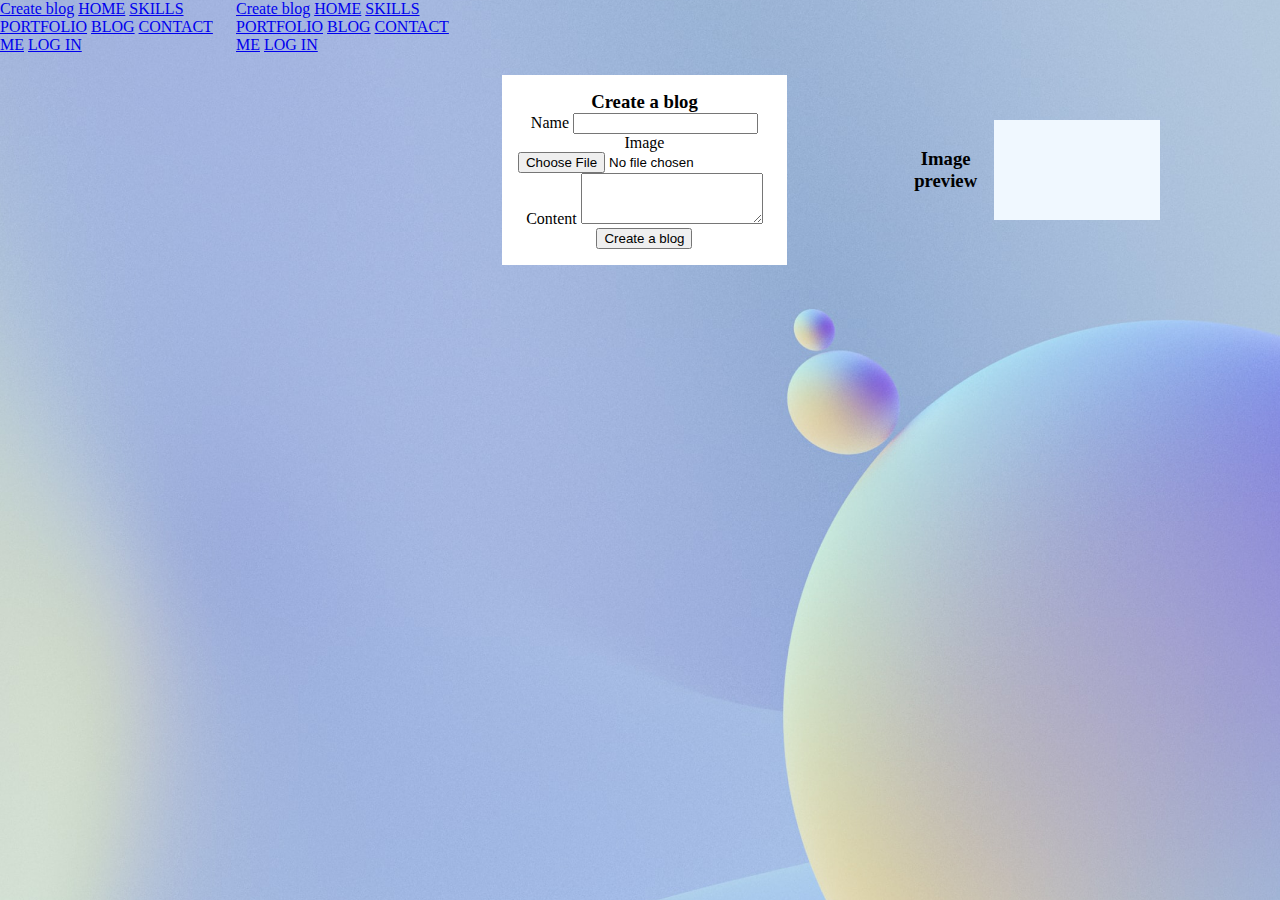
==== UI/admin.html @ 78c8ddd1 "initial website" ====
<!DOCTYPE html>
<html lang="en">
  <head>
    <meta charset="UTF-8" />
    <meta http-equiv="X-UA-Compatible" content="IE=edge" />
    <meta name="viewport" content="width=device-width, initial-scale=1.0" />
    <title>My Brand</title>
    <link rel="stylesheet" href="index.css" />
  </head>
  <body>
    <div id="adminApp">
      <nav>
        <a href="addblog.html">Create blog</a>
        <a href="index.html">HOME</a>
        <a href="index.html#SKILLS">SKILLS</a>
        <a href="index.html#PORTFOLIO">PORTFOLIO</a>
        <a href="index.html#BLOG">BLOG</a>
        <a href="index.html#CONTACT ME">CONTACT ME</a>
        <a href="login.html">LOG IN</a>
      </nav>
      <aside>
        <a href="addblog.html">Create blog</a>
        <a href="index.html">HOME</a>
        <a href="index.html#SKILLS">SKILLS</a>
        <a href="index.html#PORTFOLIO">PORTFOLIO</a>
        <a href="index.html#BLOG">BLOG</a>
        <a href="index.html#CONTACT ME">CONTACT ME</a>
        <a href="login.html">LOG IN</a>
      </aside>
      <main>
        <div class="horizontal">
          <div class="huge">
            <h3>Create a blog</h3>
            <form action="" id="contact-form">
              <div>
                <label for="name">Name</label>
                <input type="text" id="name" name="username" />
              </div>
              <div>
                <label for="image">Image</label>
                <input type="file" id="image" name="image" />
              </div>
              <div>
                <label for="content">Content</label>
                <textarea rows="3" id="content" name="content"></textarea>
              </div>
              <div>
                <button class="look" type="submit">Create a blog</button>
              </div>
            </form>
          </div>
          <div class="horizontal" style="padding: 100px">
            <h3>Image preview</h3>
            <div style="width: 200px; height: 100px; background-color: aliceblue" id="image-previewer"></div>
          </div>
        </div>
      </main>
      <footer></footer>
      <script src="main.js"></script>
    </div>
  </body>
</html>
---- UI/index.css ----
* {
  margin: 0px;
}
body {
  background-image: url(background\ img.png);
}
.m3 * {
  margin: 30px;
}
.flex-container {
  display: flex;
  background-color: white;
  max-width: 1100px;
  width: 100%;
  height: 60px;
  font-size: 18px;
  align-items: center;
  border-radius: 30px;
  margin-left: auto;
  margin-right: auto;
  justify-content: space-between;
}
#home {
  display: flex;
  align-items: center;
  flex-direction: column;
}
img {
  height: 200px;
  width: 200px;
  border-radius: 16px;
}
h1 {
  font-size: 30px;
}
p {
  font-size: 22px;
}
#attribute {
  margin-top: 10px;
  text-align: left;
}
.low {
  display: flex;
}
.alone {
  display: flex;
  background-color: white;
  max-width: 1100px;
  width: 100%;
  height: 60px;
  font-size: 18px;
  align-items: center;
  border-radius: 30px;
  margin-left: auto;
  margin-right: auto;
  justify-content: space-between;
}
.meme {
  display: flex;
  flex-direction: row;
  padding: 10px;
  justify-content: space-between;
}
h1 {
  text-align: center;
}
.sun {
  display: flex;
  padding: 10px;
  margin: 10px;
}
.all {
  display: flex;
  background-color: white;
  max-width: 1100px;
  width: 100%;
  height: 60px;
  font-size: 18px;
  align-items: center;
  border-radius: 30px;
  margin-left: auto;
  margin-right: auto;
  justify-content: space-between;
}
.huge {
  display: flex;
  flex-direction: column;
  align-items: center;
  margin: 10px;
  background: white;
  padding: 16px;
}
.amigo {
  display: flex;
}
.dami {
  background-color: blue;
  margin: 5px;
  justify-content: space-between;
}
.hood {
  background-color: white;
  border: 5px solid blue;
  margin: 5px;
}
h1 {
  text-align: center;
}
/* h2 {
  flex-direction: row;
}
h5 { 
  background: white;
  height: 30px;
}*/
.hi {
  padding: 10px;
  margin: 10px;
  flex: 1;
  background: white;
  border-radius: 50px;
}
.horizontal {
  display: flex;
  padding: 20px;
  justify-content: space-between;
  text-align: center;
  align-items: center;
}
.smooth {
  padding: 10px;
  margin: 10px;
}
#adminApp {
  display: flex;
}
#blog-container,
#project-container {
  overflow-x: scroll;
}

@media only screen and (max-width: 1232px) {
  .flex {
    flex-direction: column;
  }
}
@media only screen and (max-width: 1232px) {
  #home,
  #about {
    padding: 4rem 2rem;
  }
}
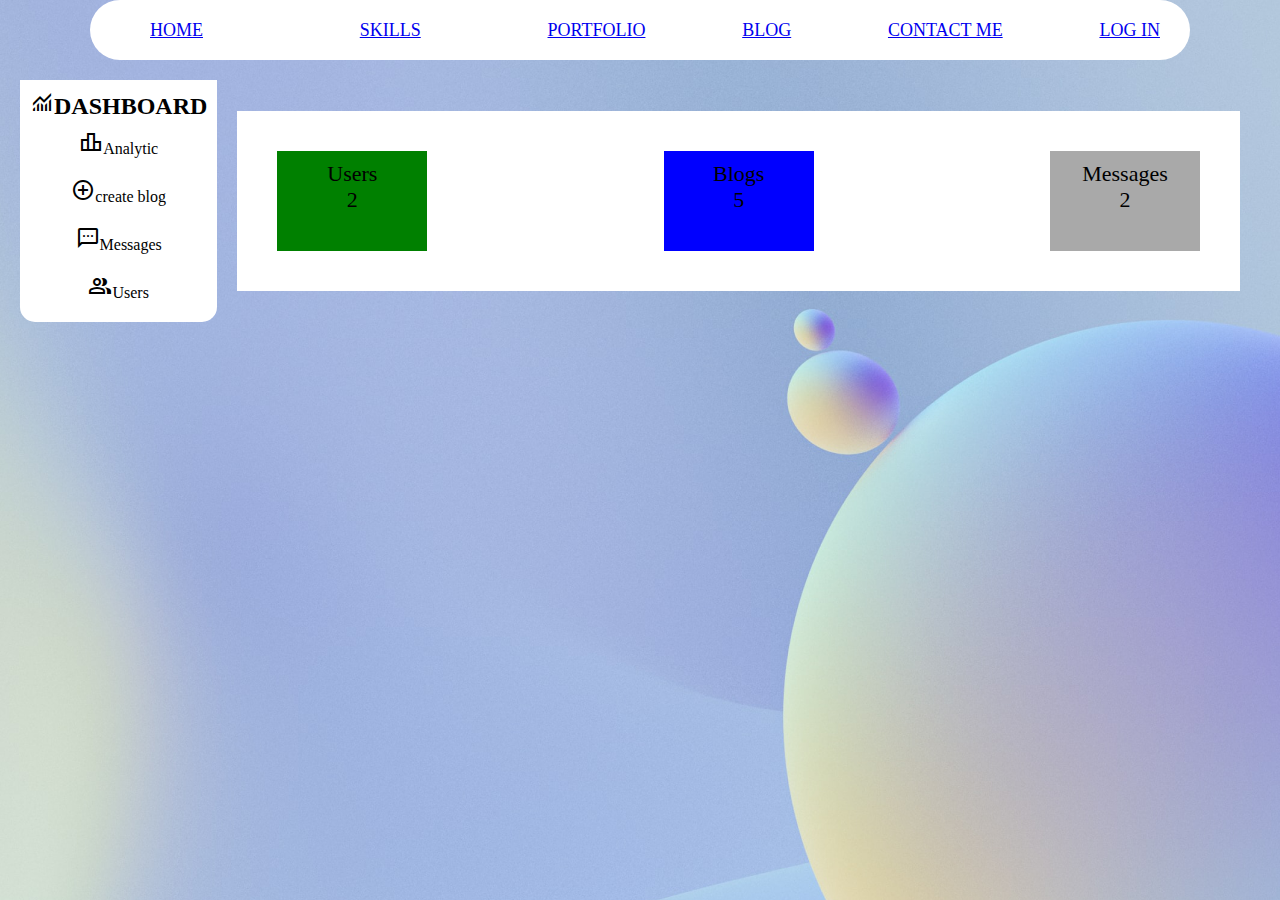
==== commit 87163e1c: "admin done" ====
--- a/UI/admin.html
+++ b/UI/admin.html
@@ -5,58 +5,49 @@
     <meta http-equiv="X-UA-Compatible" content="IE=edge" />
     <meta name="viewport" content="width=device-width, initial-scale=1.0" />
     <title>My Brand</title>
+    <link
+      rel="stylesheet"
+      href="https://fonts.googleapis.com/css2?family=Material+Symbols+Outlined:opsz,wght,FILL,GRAD@48,400,0,0"
+    />
     <link rel="stylesheet" href="index.css" />
   </head>
   <body>
-    <div id="adminApp">
-      <nav>
-        <a href="addblog.html">Create blog</a>
+    <div class="flex-container m3">
+      <div class="box">
         <a href="index.html">HOME</a>
-        <a href="index.html#SKILLS">SKILLS</a>
-        <a href="index.html#PORTFOLIO">PORTFOLIO</a>
-        <a href="index.html#BLOG">BLOG</a>
-        <a href="index.html#CONTACT ME">CONTACT ME</a>
-        <a href="login.html">LOG IN</a>
-      </nav>
+      </div>
+      <div class="box">
+        <a href="#SKILLS">SKILLS</a>
+      </div>
+      <a href="#PORTFOLIO">PORTFOLIO</a>
+      <a href="#BLOG">BLOG</a>
+      <a href="#CONTACT ME">CONTACT ME</a>
+      <a href="login.html">LOG IN</a>
+    </div>
+    <main class="horizontal">
       <aside>
-        <a href="addblog.html">Create blog</a>
-        <a href="index.html">HOME</a>
-        <a href="index.html#SKILLS">SKILLS</a>
-        <a href="index.html#PORTFOLIO">PORTFOLIO</a>
-        <a href="index.html#BLOG">BLOG</a>
-        <a href="index.html#CONTACT ME">CONTACT ME</a>
-        <a href="login.html">LOG IN</a>
+        <h2><span class="material-symbols-outlined"> monitoring </span>DASHBOARD</h2>
+        <a href="admin.html"><span class="material-symbols-outlined"> leaderboard </span>Analytic</a>
+        <a href="addblog.html"><span class="material-symbols-outlined"> add_circle </span>create blog</a>
+        <a href="messages.html"><span class="material-symbols-outlined"> sms </span>Messages </a>
+        <a href="users.html"><span class="material-symbols-outlined"> group </span>Users </a>
       </aside>
-      <main>
+      <div id="fall">
         <div class="horizontal">
-          <div class="huge">
-            <h3>Create a blog</h3>
-            <form action="" id="contact-form">
-              <div>
-                <label for="name">Name</label>
-                <input type="text" id="name" name="username" />
-              </div>
-              <div>
-                <label for="image">Image</label>
-                <input type="file" id="image" name="image" />
-              </div>
-              <div>
-                <label for="content">Content</label>
-                <textarea rows="3" id="content" name="content"></textarea>
-              </div>
-              <div>
-                <button class="look" type="submit">Create a blog</button>
-              </div>
-            </form>
+          <div class="honey">
+            <p>Users</p>
+            <p>2</p>
           </div>
-          <div class="horizontal" style="padding: 100px">
-            <h3>Image preview</h3>
-            <div style="width: 200px; height: 100px; background-color: aliceblue" id="image-previewer"></div>
+          <div class="sweet">
+            <p>Blogs</p>
+            <p>5</p>
+          </div>
+          <div class="soon">
+            <p>Messages</p>
+            <p>2</p>
           </div>
         </div>
-      </main>
-      <footer></footer>
-      <script src="main.js"></script>
-    </div>
+      </div>
+    </main>
   </body>
 </html>
--- a/UI/index.css
+++ b/UI/index.css
@@ -1,5 +1,6 @@
 * {
   margin: 0px;
+  box-sizing: border-box;
 }
 body {
   background-image: url(background\ img.png);
@@ -90,6 +91,7 @@
   margin: 10px;
   background: white;
   padding: 16px;
+  flex: 1;
 }
 .amigo {
   display: flex;
@@ -132,15 +134,13 @@
   padding: 10px;
   margin: 10px;
 }
-#adminApp {
-  display: flex;
-}
+
 #blog-container,
 #project-container {
   overflow-x: scroll;
 }
 
-@media only screen and (max-width: 1232px) {
+/* @media only screen and (max-width: 1232px) {
   .flex {
     flex-direction: column;
   }
@@ -150,4 +150,120 @@
   #about {
     padding: 4rem 2rem;
   }
-}
+} */
+button,
+[type='submit'],
+[type='file'] {
+  padding: 0.5rem 1rem;
+  background-color: var(--color-primary);
+  color: var(--color-white);
+  border: 0;
+  outline: 0;
+  cursor: pointer;
+  border: 1px solid var(--color-primary);
+  margin-top: 1rem;
+  margin-bottom: 1rem;
+}
+#App,
+#adminApp {
+  max-width: 1200px;
+  margin: auto;
+  min-height: 100vh;
+}
+input,
+textarea {
+  width: 100%;
+  padding: 0.5rem 1rem;
+  outline: 0;
+  display: block;
+}
+.blog-img {
+  width: 100%;
+  max-height: 400px;
+  object-fit: cover;
+}
+nav,
+aside {
+  display: flex;
+  justify-content: space-between;
+  border-bottom-right-radius: 15px;
+  border-bottom-left-radius: 15px;
+  padding: 10px;
+  /* position: fixed; */
+  width: 100%;
+  max-width: 1200px;
+  overflow-x: auto;
+  top: 0;
+  z-index: 100;
+}
+nav {
+  margin: auto;
+}
+aside {
+  flex-direction: column;
+  width: auto;
+  max-width: 200px;
+  position: relative;
+  background: white;
+}
+nav a,
+aside a {
+  text-decoration: none;
+  padding: 10px;
+  color: var(--color-white);
+}
+#fall {
+  flex: 3;
+  display: row;
+  background: white;
+  padding: 10px;
+  margin: 20px;
+  width: fit-content;
+}
+.sweet {
+  background: blue;
+}
+.honey {
+  background: green;
+}
+.soon {
+  background: darkgrey;
+}
+.honey,
+.soon,
+.sweet {
+  height: 100px;
+  width: 150px;
+  display: colum;
+  text-align: center;
+  margin: 10px;
+  padding: 10px;
+}
+table,
+thead,
+tbody,
+tfoot,
+tr,
+th,
+td {
+  border: none;
+  border-spacing: 0;
+}
+
+table {
+  width: 100%;
+  border: 0;
+  padding: 20px 0px;
+}
+tr,
+thead {
+  margin-top: 10px;
+  margin-bottom: 10px;
+  background: rgb(130, 168, 212);
+}
+td,
+th {
+  border-top: 10px solid white;
+  border-bottom: 10px solid white;
+  padding: 10px 0;
+}
